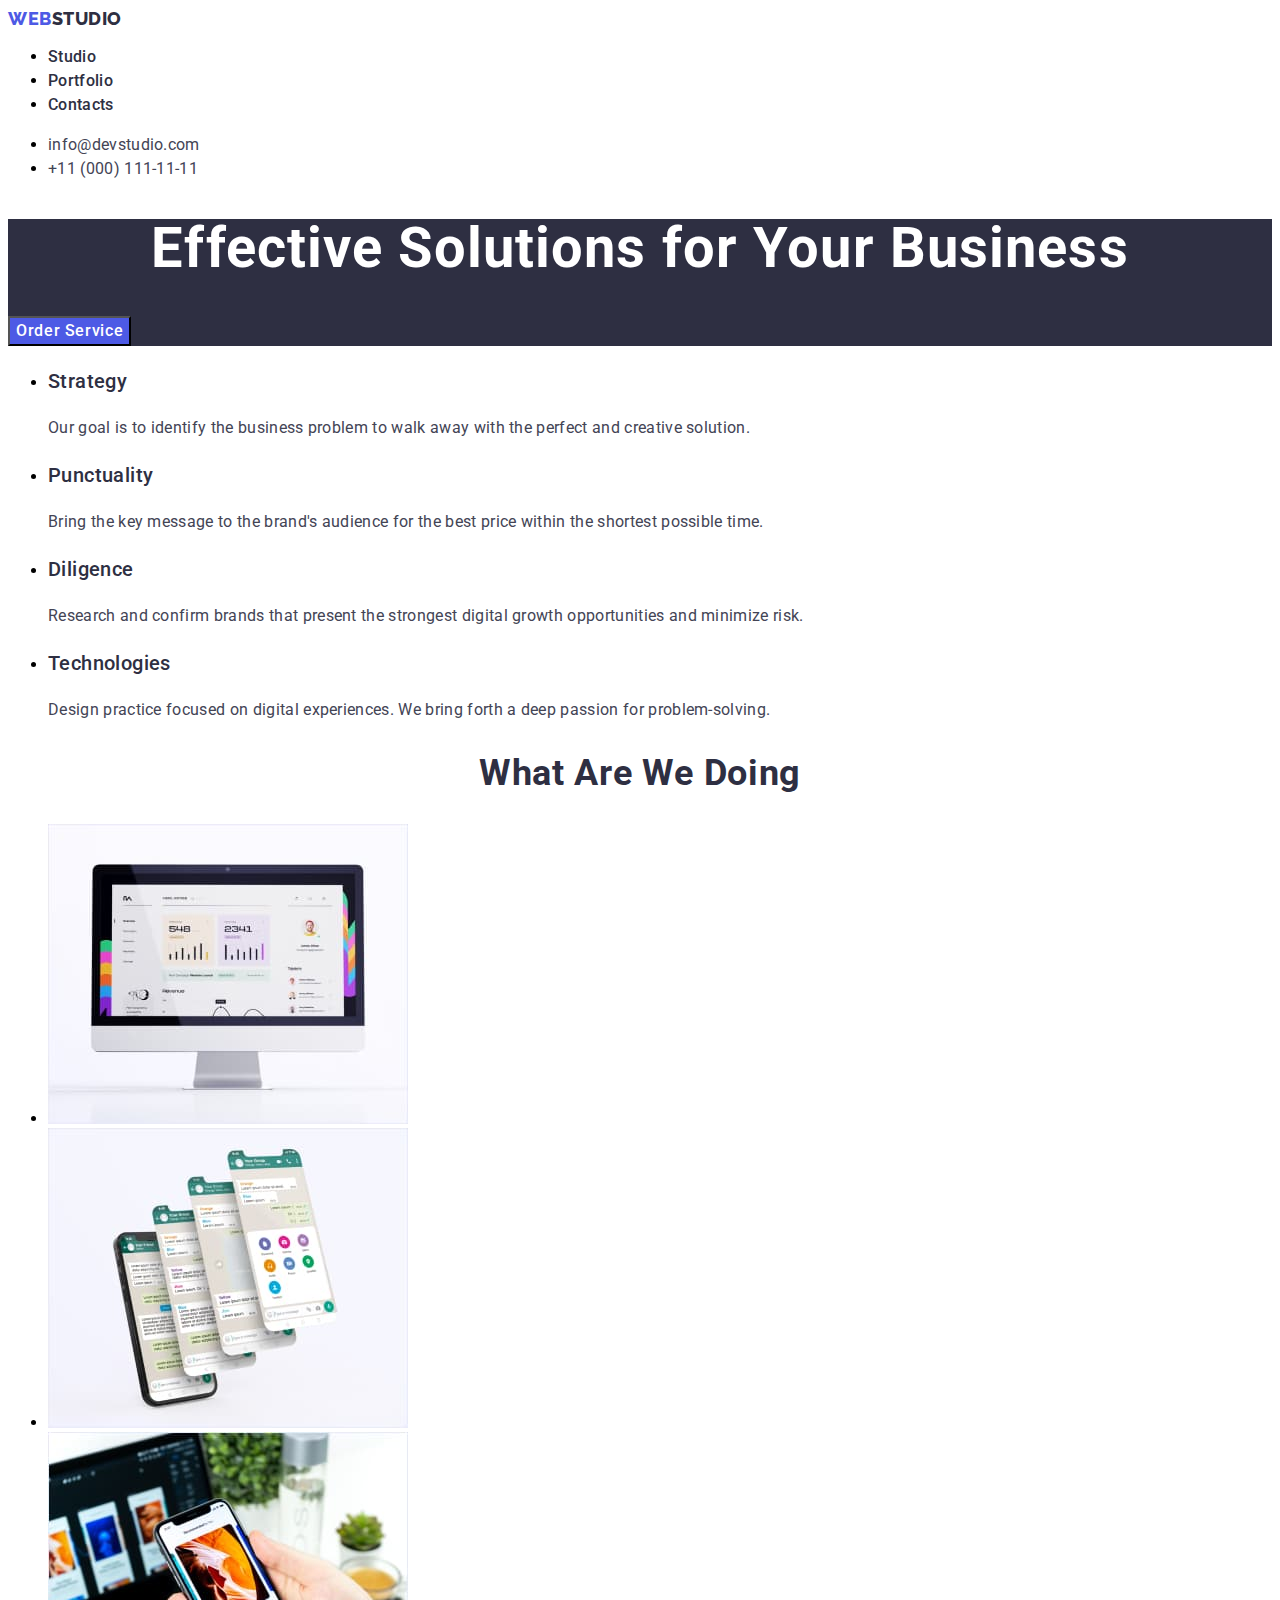
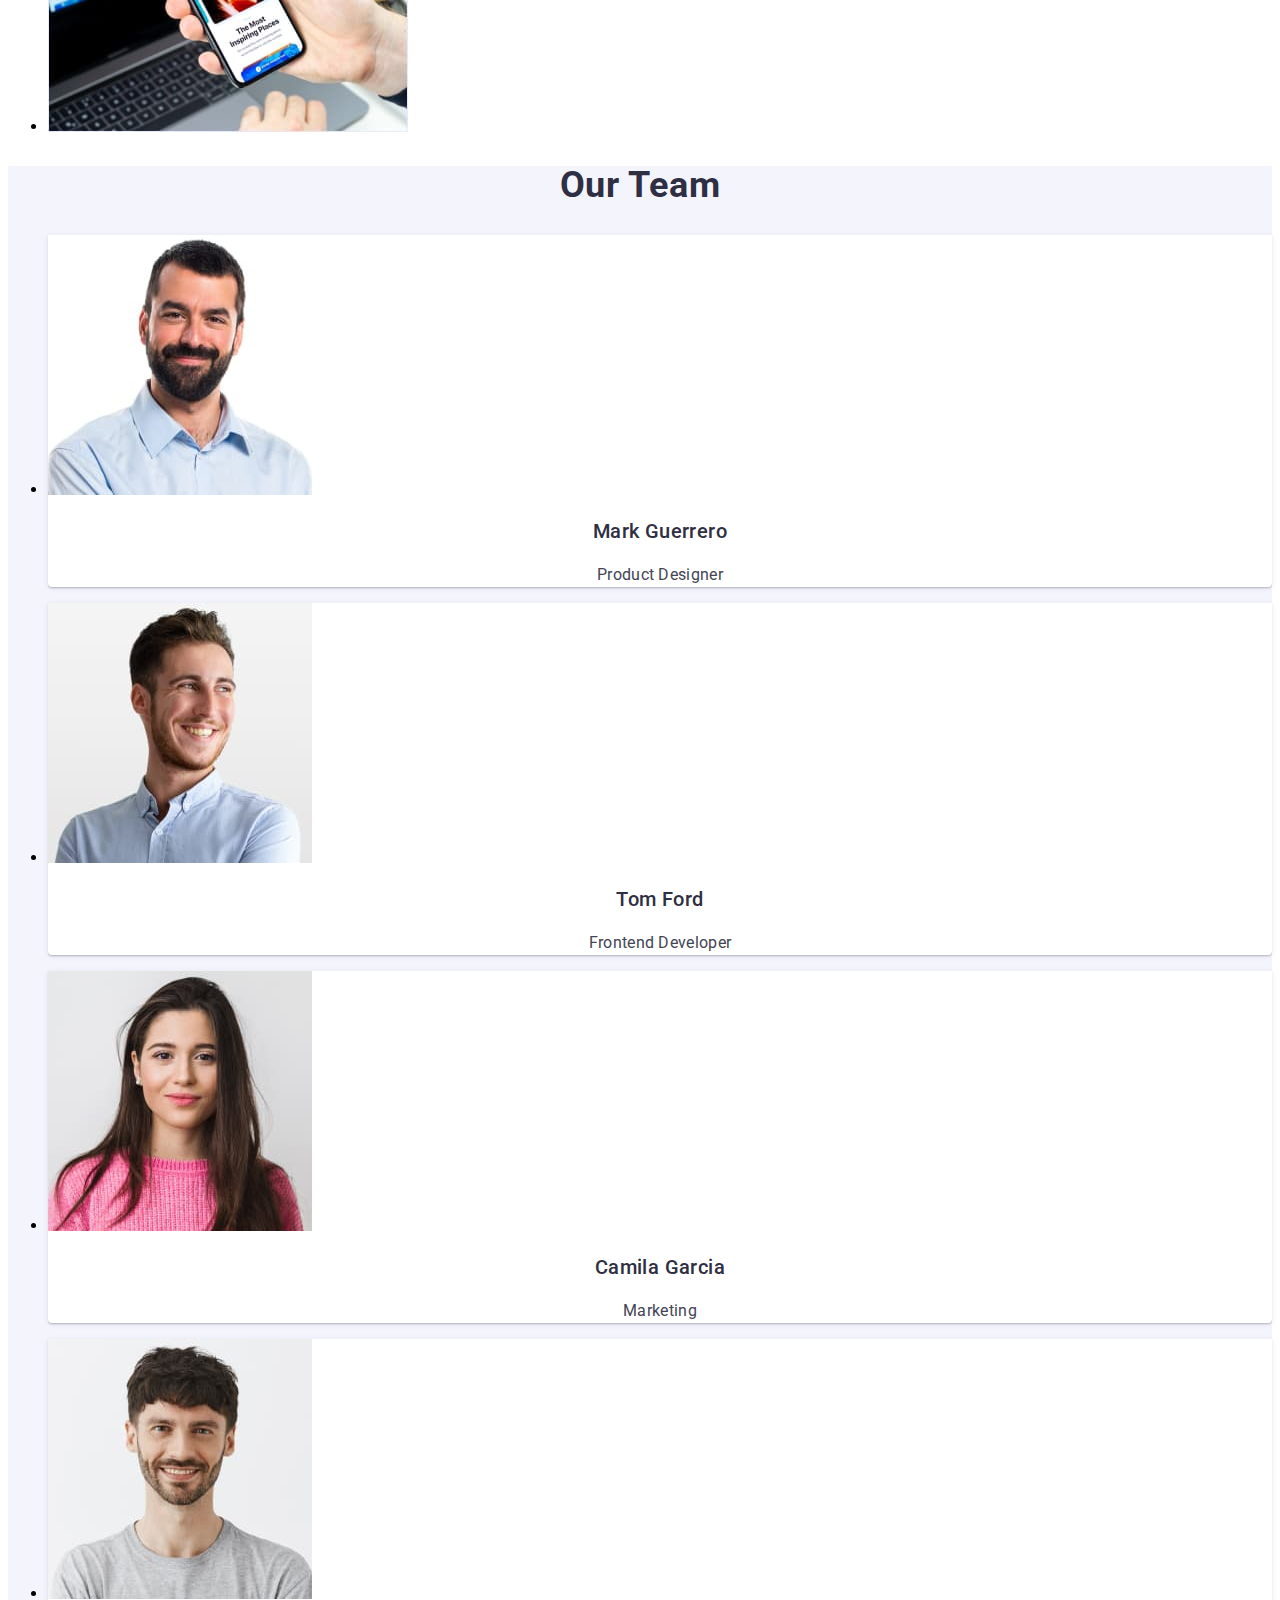
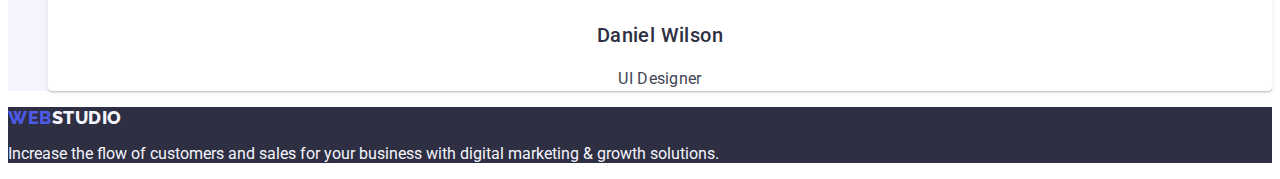
==== index.html @ 06b1358f "near finish" ====
<!DOCTYPE html>
<html lang="en">
  <head>
    <meta charset="utf-8" />
    <meta name="description" content="Solutions for rise your bussines" />
    <title>Business consulting</title>

    <!--fonts-->
    <link rel="preconnect" href="https://fonts.googleapis.com" />
    <link rel="preconnect" href="https://fonts.gstatic.com" crossorigin />
    <link
      href="https://fonts.googleapis.com/css2?family=Raleway:wght@800&family=Roboto:wght@400;500;700;900&display=swap"
      rel="stylesheet"
    />
    <!--custom styles-->
    <link rel="stylesheet" href="./СSS/styles.css" />
  </head>

  <body class="page">
    <!--page header-->
    <header class="header">
      <!--header navigation-->
      <nav class="header-nav">
        <a class="logo" href="./index.html"
          ><span class="header-logo">Web</span>Studio</a
        >
        <ul class="header-list">
          <li class="header-item">
            <a class="header-link" href="./index.html">Studio</a>
          </li>
          <li class="header-item">
            <a class="header-link" href="./portfolio.html">Portfolio</a>
          </li>
          <li class="header-item">
            <a class="header-link" href="#" target="_blank">Contacts</a>
          </li>
        </ul>
      </nav>
      <!--header's contacts-->
      <address class="address">
        <ul class="address-list">
          <li class="address-list">
            <a class="address-link" href="mailto:info@devstudio.com"
              >info@devstudio.com</a
            >
          </li>
          <li class="address-list">
            <a class="address-link" href="tel:+110001111111"
              >+11 (000) 111-11-11</a
            >
          </li>
        </ul>
      </address>
    </header>

    <!--main content-->
    <main class="main-studio">
      <!--hero section-->
      <section class="section section-hero">
        <h1 class="hero-title">Effective Solutions for Your Business</h1>
        <button class="hero-button" type="button">Order Service</button>
      </section>

      <!--benefits section-->
      <section class="section section-benefits">
        <h2 hidden>Advanced</h2>
        <ul class="benefits-list">
          <li class="benefits-item">
            <h3 class="benefits-title">Strategy</h3>
            <p class="benefits-text">
              Our goal is to identify the business problem to walk away with the
              perfect and creative solution.
            </p>
          </li>
          <li class="benefits-item">
            <h3 class="benefits-title">Punctuality</h3>
            <p class="benefits-text">
              Bring the key message to the brand's audience for the best price
              within the shortest possible time.
            </p>
          </li>
          <li class="benefits-item">
            <h3 class="benefits-title">Diligence</h3>
            <p class="benefits-text">
              Research and confirm brands that present the strongest digital
              growth opportunities and minimize risk.
            </p>
          </li>
          <li class="benefits-item">
            <h3 class="benefits-title">Technologies</h3>
            <p class="benefits-text">
              Design practice focused on digital experiences. We bring forth a
              deep passion for problem-solving.
            </p>
          </li>
        </ul>
      </section>

      <!--knowledges section-->
      <section class="section section-knowledges">
        <h2 class="knowledges-title">What are we doing</h2>
        <ul class="knowledges-list">
          <li class="knowledges-item">
            <img
              class="knowledge-img"
              src="./images/main/what-are-we-doing/what-are-we-doing-1.jpg"
              width="360"
              alt="computer"
            />
          </li>
          <li class="knowledges-item">
            <img
              class="knowledge-img"
              src="./images/main/what-are-we-doing/what-are-we-doing-2.jpg"
              width="360"
              alt="phone screen"
            />
          </li>
          <li class="knowledges-item">
            <img
              class="knowledge-img"
              src="./images/main/what-are-we-doing/what-are-we-doing-3.jpg"
              width="360"
              alt="phone"
            />
          </li>
        </ul>
      </section>

      <!--our team section-->
      <section class="section section-team">
        <h2 class="team-title">Our Team</h2>
        <ul class="team-list">
          <li class="team-item">
            <img
              class="team-img"
              src="./images/main/our-team/our-team-1.jpg"
              alt="man"
              width="264"
            />
            <h3 class="team-name">Mark Guerrero</h3>
            <p class="team-position">Product Designer</p>
          </li>
          <li class="team-item">
            <img
              class="team-img"
              src="./images/main/our-team/our-team-2.jpg"
              alt="man"
              width="264"
            />
            <h3 class="team-name">Tom Ford</h3>
            <p class="team-position">Frontend Developer</p>
          </li>
          <li class="team-item">
            <img
              class="team-img"
              src="./images/main/our-team/our-team-3.jpg"
              alt="woman"
              width="264"
            />
            <h3 class="team-name">Camila Garcia</h3>
            <p class="team-position">Marketing</p>
          </li>
          <li class="team-item">
            <img
              class="team-img"
              src="./images/main/our-team/our-team-4.jpg"
              alt="man"
              width="264"
            />
            <h3 class="team-name">Daniel Wilson</h3>
            <p class="team-position">UI Designer</p>
          </li>
        </ul>
      </section>
    </main>

    <!--page footer-->
    <footer class="footer">
      <a class="logo" href="./index.html"
        ><span class="footer-logo-1">Web</span
        ><span class="footer-logo-2">Studio</span>></a
      >
      <p class="footer-text">
        Increase the flow of customers and sales for your business with digital
        marketing & growth solutions.
      </p>
    </footer>
  </body>
</html>
---- СSS/styles.css ----
/* common styles */
.page {
  font-family: roboto;
}
a {
  text-decoration: none;
}
.logo {
  font-family: "Raleway";
  font-style: normal;
  font-weight: 800;
  font-size: 18px;
  line-height: 1.17;
  letter-spacing: 0.03em;
  text-transform: uppercase;
  color: #2e2f42;
}

/* main page */
/* header styles */
.header-logo {
  color: #4d5ae5;
}
.header-link {
  font-family: "Roboto";
  font-style: normal;
  font-weight: 500;
  font-size: 16px;
  line-height: 1.5;
  letter-spacing: 0.02em;
  color: #2e2f42;
}
.header-link:hover,
.header-link:focus {
  color: #404bbf;
}
.address-link {
  font-family: "Roboto";
  font-style: normal;
  font-weight: 400;
  font-size: 16px;
  line-height: 1.5;
  letter-spacing: 0.02em;
  color: #434455;
}
.address-link:hover,
.address-link:focus {
  color: #404bbf;
}

/* hero styles */
.section-hero {
  background-color: #2e2f42;
}
.hero-title {
  font-family: "Roboto";
  font-style: normal;
  font-weight: 700;
  font-size: 56px;
  line-height: 1.07;
  text-align: center;
  letter-spacing: 0.02em;
  color: #ffffff;
}
.hero-button {
  background-color: #4d5ae5;
  font-family: "Roboto";
  font-style: normal;
  font-weight: 500;
  font-size: 16px;
  line-height: 1.5;
  letter-spacing: 0.04em;
  color: #ffffff;
}
.hero-button:hover,
.hero-button:focus {
  background: #404bbf;
}

/* benefits styles */
.benefits-title {
  font-family: "Roboto";
  font-style: normal;
  font-weight: 500;
  font-size: 20px;
  line-height: 1.5;
  letter-spacing: 0.02em;
  color: #2e2f42;
}
.benefits-text {
  font-family: "Roboto";
  font-style: normal;
  font-weight: 400;
  font-size: 16px;
  line-height: 1.5;
  letter-spacing: 0.02em;
  color: #434455;
}

/* knowledge styles */
.knowledges-title {
  font-family: "Roboto";
  font-style: normal;
  font-weight: 700;
  font-size: 36px;
  line-height: 1, 2;
  text-align: center;
  letter-spacing: 0.02em;
  text-transform: capitalize;
  color: #2e2f42;
}

/* team styles */
.section-team {
  background-color: #f4f4fd;
}
.team-title {
  font-family: "Roboto";
  font-style: normal;
  font-weight: 700;
  font-size: 36px;
  line-height: 1.11;
  text-align: center;
  letter-spacing: 0.02em;
  text-transform: capitalize;
  color: #2e2f42;
}
.team-list {
}
.team-item {
  background: #ffffff;
  box-shadow: 0px 1px 6px rgba(46, 47, 66, 0.08),
    0px 1px 1px rgba(46, 47, 66, 0.16), 0px 2px 1px rgba(46, 47, 66, 0.08);
  border-radius: 0px 0px 4px 4px;
}
.team-img {
}
.team-name {
  font-family: "Roboto";
  font-style: normal;
  font-weight: 500;
  font-size: 20px;
  line-height: 1.2;
  text-align: center;
  letter-spacing: 0.02em;
  color: #2e2f42;
}
.team-position {
  font-family: "Roboto";
  font-style: normal;
  font-weight: 400;
  font-size: 16px;
  line-height: 1.5;
  text-align: center;
  letter-spacing: 0.02em;
  color: #434455;
}

/* footer style */
.footer {
  background-color: #2e2f42;
}
.footer-logo-1 {
  color: #4d5ae5;
}
.footer-logo-2 {
  color: #f4f4fd;
}
.footer-text {
  color: #f4f4fd;
}

/* Portfolio page */
.filter-button {
  font-family: "Roboto";
  font-style: normal;
  font-weight: 500;
  font-size: 16px;
  line-height: 1.5;
  align-items: center;
  text-align: center;
  letter-spacing: 0.04em;
  color: #4d5ae5;
  background-color: #f4f4fd;
  border: 1px solid #e7e9fc;
  border-radius: 4px;
}
.filter-button:hover,
.filter-button:focus {
  font-family: "Roboto";
  font-style: normal;
  font-weight: 500;
  font-size: 16px;
  line-height: 1.5;
  align-items: center;
  text-align: center;
  letter-spacing: 0.04em;
  color: #ffffff;
  background: #404bbf;
  box-shadow: 0px 3px 1px rgba(0, 0, 0, 0.1), 0px 2px 1px rgba(0, 0, 0, 0.08),
    0px 2px 2px rgba(0, 0, 0, 0.12);
  border-radius: 4px;
}
.portfolio-item {
  background: #ffffff;
  border: 1px solid #e7e9fc;
}
.portfolio-title {
  font-family: "Roboto";
  font-style: normal;
  font-weight: 500;
  font-size: 20px;
  line-height: 1.2;
  letter-spacing: 0.02em;
  color: #2e2f42;
}
.portfolio-text {
  font-family: "Roboto";
  font-style: normal;
  font-weight: 400;
  font-size: 16px;
  line-height: 1.5;
  letter-spacing: 0.02em;
  color: #434455;
}
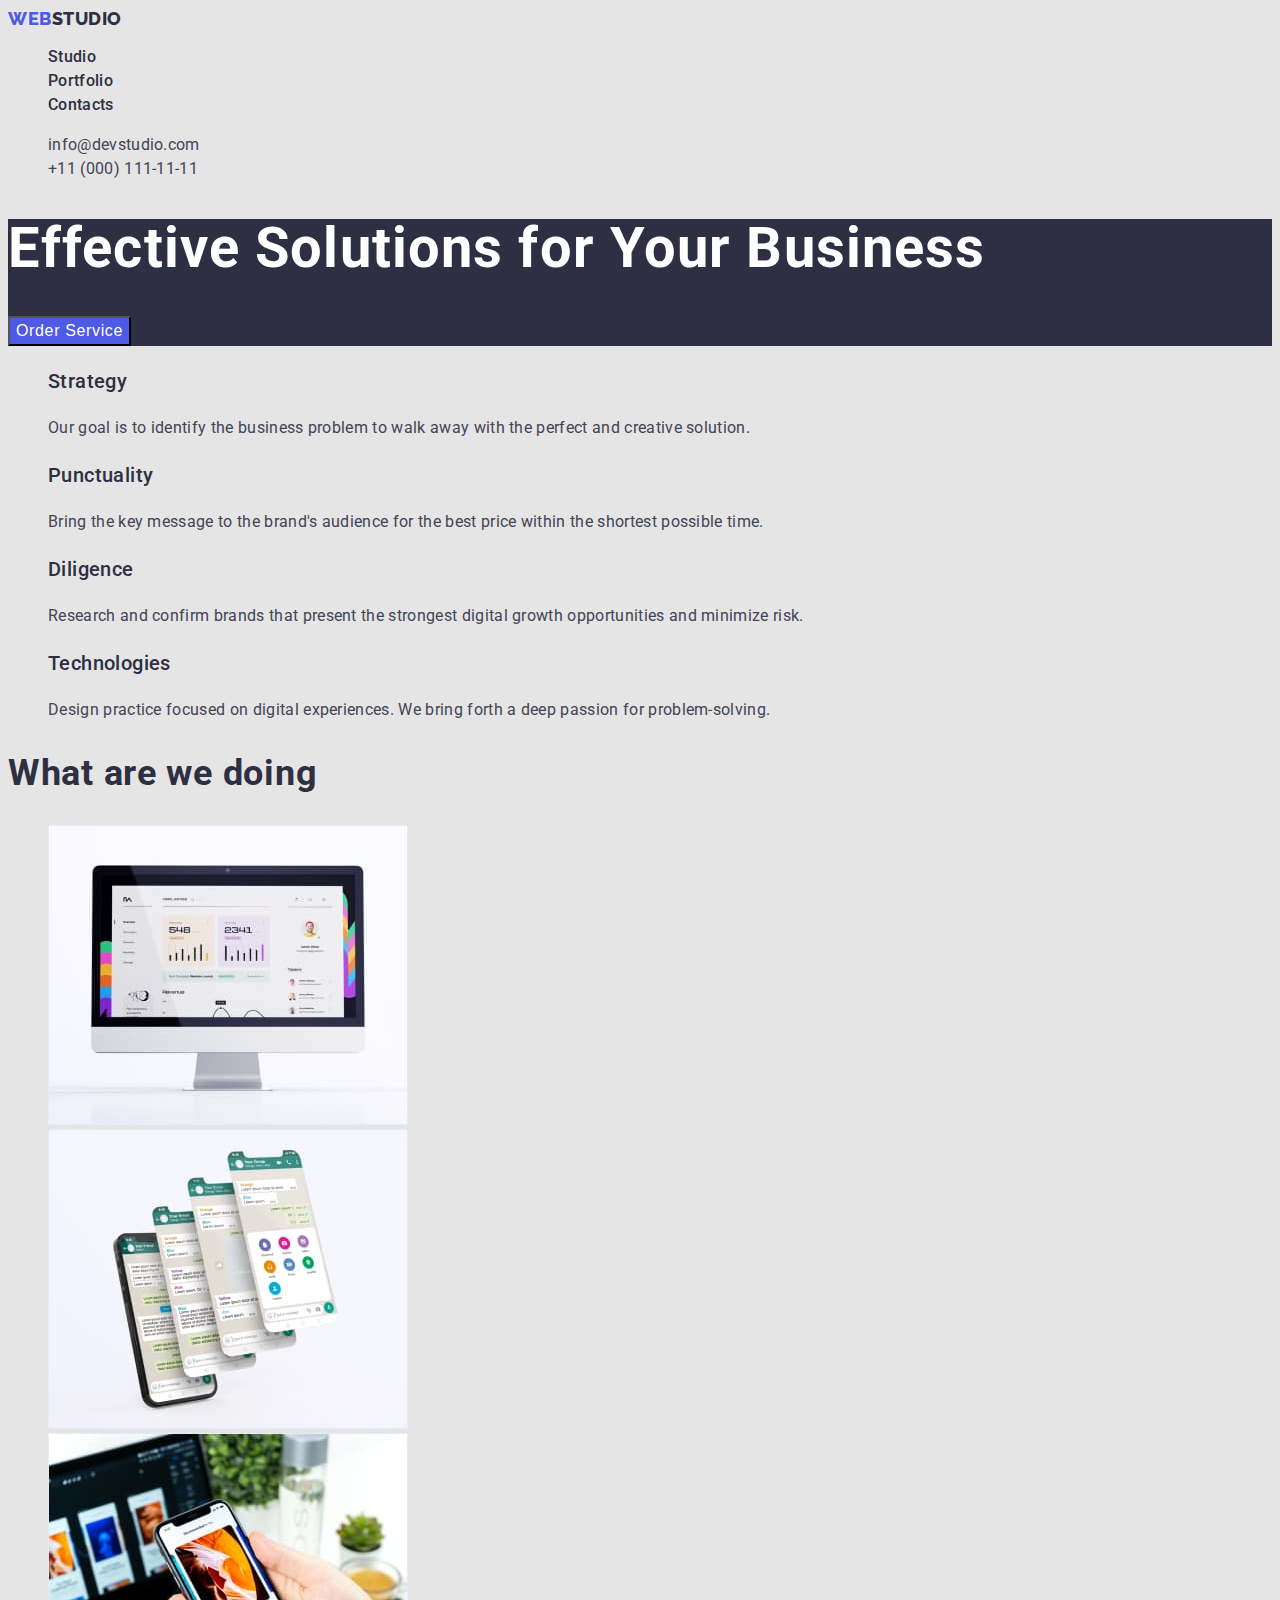
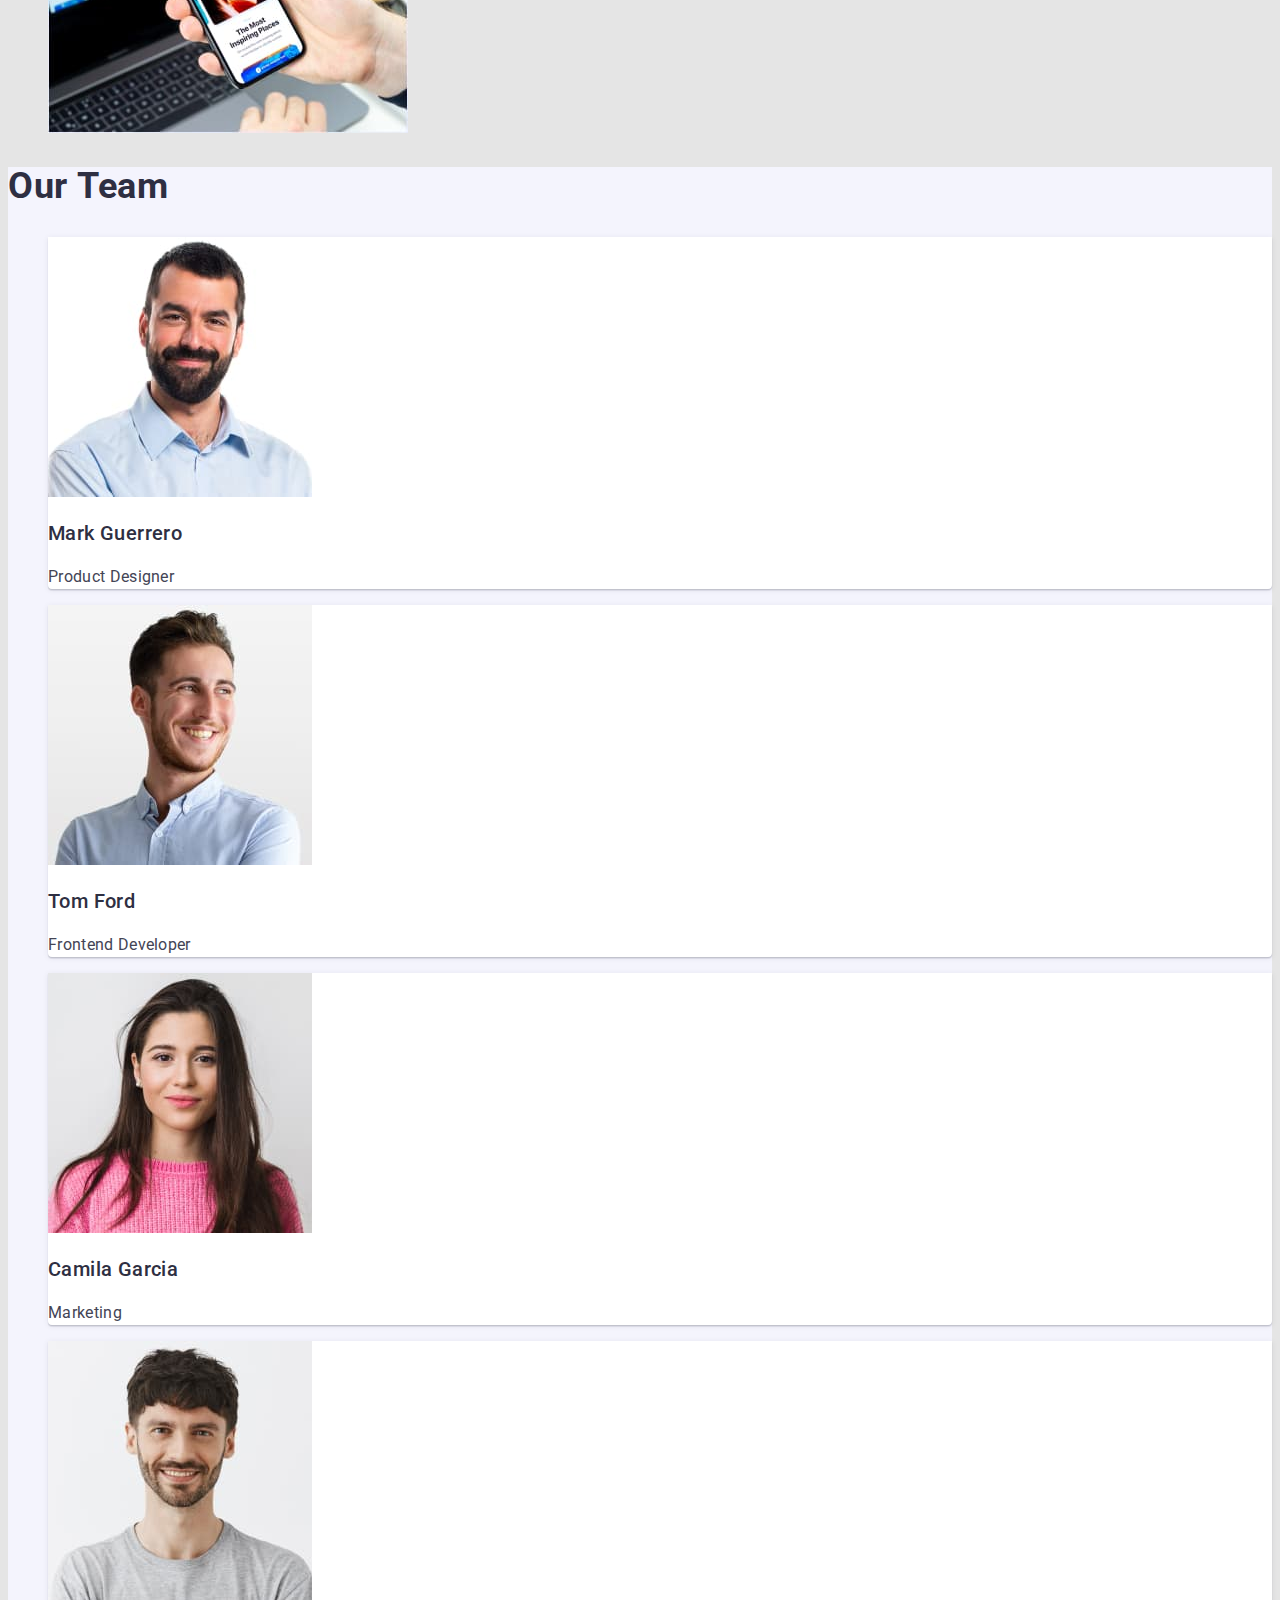
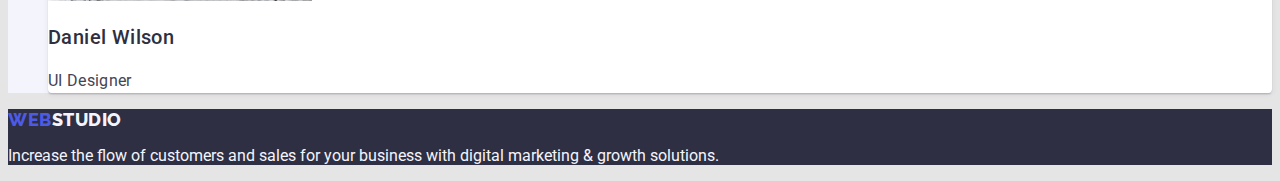
==== commit a1704794: "2" ====
--- a/index.html
+++ b/index.html
@@ -16,7 +16,7 @@
     <link rel="stylesheet" href="./СSS/styles.css" />
   </head>
 
-  <body class="page">
+  <body class="page" style="color:#434455">
     <!--page header-->
     <header class="header">
       <!--header navigation-->
--- a/СSS/styles.css
+++ b/СSS/styles.css
@@ -1,13 +1,17 @@
 /* common styles */
 .page {
-  font-family: roboto;
+  color: #434455;
+  background-color: #E5E5E5;
+  font-family: "Roboto", sans-serif;
+}
+ul {
+  list-style-type: none;
 }
 a {
   text-decoration: none;
 }
 .logo {
   font-family: "Raleway";
-  font-style: normal;
   font-weight: 800;
   font-size: 18px;
   line-height: 1.17;
@@ -22,8 +26,6 @@
   color: #4d5ae5;
 }
 .header-link {
-  font-family: "Roboto";
-  font-style: normal;
   font-weight: 500;
   font-size: 16px;
   line-height: 1.5;
@@ -35,9 +37,7 @@
   color: #404bbf;
 }
 .address-link {
-  font-family: "Roboto";
   font-style: normal;
-  font-weight: 400;
   font-size: 16px;
   line-height: 1.5;
   letter-spacing: 0.02em;
@@ -53,24 +53,19 @@
   background-color: #2e2f42;
 }
 .hero-title {
-  font-family: "Roboto";
-  font-style: normal;
-  font-weight: 700;
   font-size: 56px;
   line-height: 1.07;
-  text-align: center;
   letter-spacing: 0.02em;
   color: #ffffff;
 }
 .hero-button {
   background-color: #4d5ae5;
-  font-family: "Roboto";
-  font-style: normal;
   font-weight: 500;
   font-size: 16px;
   line-height: 1.5;
   letter-spacing: 0.04em;
   color: #ffffff;
+  cursor: pointer;
 }
 .hero-button:hover,
 .hero-button:focus {
@@ -79,8 +74,6 @@
 
 /* benefits styles */
 .benefits-title {
-  font-family: "Roboto";
-  font-style: normal;
   font-weight: 500;
   font-size: 20px;
   line-height: 1.5;
@@ -88,9 +81,6 @@
   color: #2e2f42;
 }
 .benefits-text {
-  font-family: "Roboto";
-  font-style: normal;
-  font-weight: 400;
   font-size: 16px;
   line-height: 1.5;
   letter-spacing: 0.02em;
@@ -99,14 +89,10 @@
 
 /* knowledge styles */
 .knowledges-title {
-  font-family: "Roboto";
-  font-style: normal;
   font-weight: 700;
   font-size: 36px;
-  line-height: 1, 2;
-  text-align: center;
+  line-height: 1.2;
   letter-spacing: 0.02em;
-  text-transform: capitalize;
   color: #2e2f42;
 }
 
@@ -115,17 +101,11 @@
   background-color: #f4f4fd;
 }
 .team-title {
-  font-family: "Roboto";
-  font-style: normal;
   font-weight: 700;
   font-size: 36px;
   line-height: 1.11;
-  text-align: center;
   letter-spacing: 0.02em;
-  text-transform: capitalize;
   color: #2e2f42;
-}
-.team-list {
 }
 .team-item {
   background: #ffffff;
@@ -133,25 +113,16 @@
     0px 1px 1px rgba(46, 47, 66, 0.16), 0px 2px 1px rgba(46, 47, 66, 0.08);
   border-radius: 0px 0px 4px 4px;
 }
-.team-img {
-}
 .team-name {
-  font-family: "Roboto";
-  font-style: normal;
   font-weight: 500;
   font-size: 20px;
   line-height: 1.2;
-  text-align: center;
   letter-spacing: 0.02em;
   color: #2e2f42;
 }
 .team-position {
-  font-family: "Roboto";
-  font-style: normal;
-  font-weight: 400;
   font-size: 16px;
   line-height: 1.5;
-  text-align: center;
   letter-spacing: 0.02em;
   color: #434455;
 }
@@ -172,28 +143,21 @@
 
 /* Portfolio page */
 .filter-button {
-  font-family: "Roboto";
-  font-style: normal;
   font-weight: 500;
   font-size: 16px;
   line-height: 1.5;
-  align-items: center;
-  text-align: center;
   letter-spacing: 0.04em;
   color: #4d5ae5;
   background-color: #f4f4fd;
   border: 1px solid #e7e9fc;
   border-radius: 4px;
+  cursor: pointer;
 }
 .filter-button:hover,
 .filter-button:focus {
-  font-family: "Roboto";
-  font-style: normal;
   font-weight: 500;
   font-size: 16px;
   line-height: 1.5;
-  align-items: center;
-  text-align: center;
   letter-spacing: 0.04em;
   color: #ffffff;
   background: #404bbf;
@@ -206,8 +170,6 @@
   border: 1px solid #e7e9fc;
 }
 .portfolio-title {
-  font-family: "Roboto";
-  font-style: normal;
   font-weight: 500;
   font-size: 20px;
   line-height: 1.2;
@@ -215,9 +177,6 @@
   color: #2e2f42;
 }
 .portfolio-text {
-  font-family: "Roboto";
-  font-style: normal;
-  font-weight: 400;
   font-size: 16px;
   line-height: 1.5;
   letter-spacing: 0.02em;
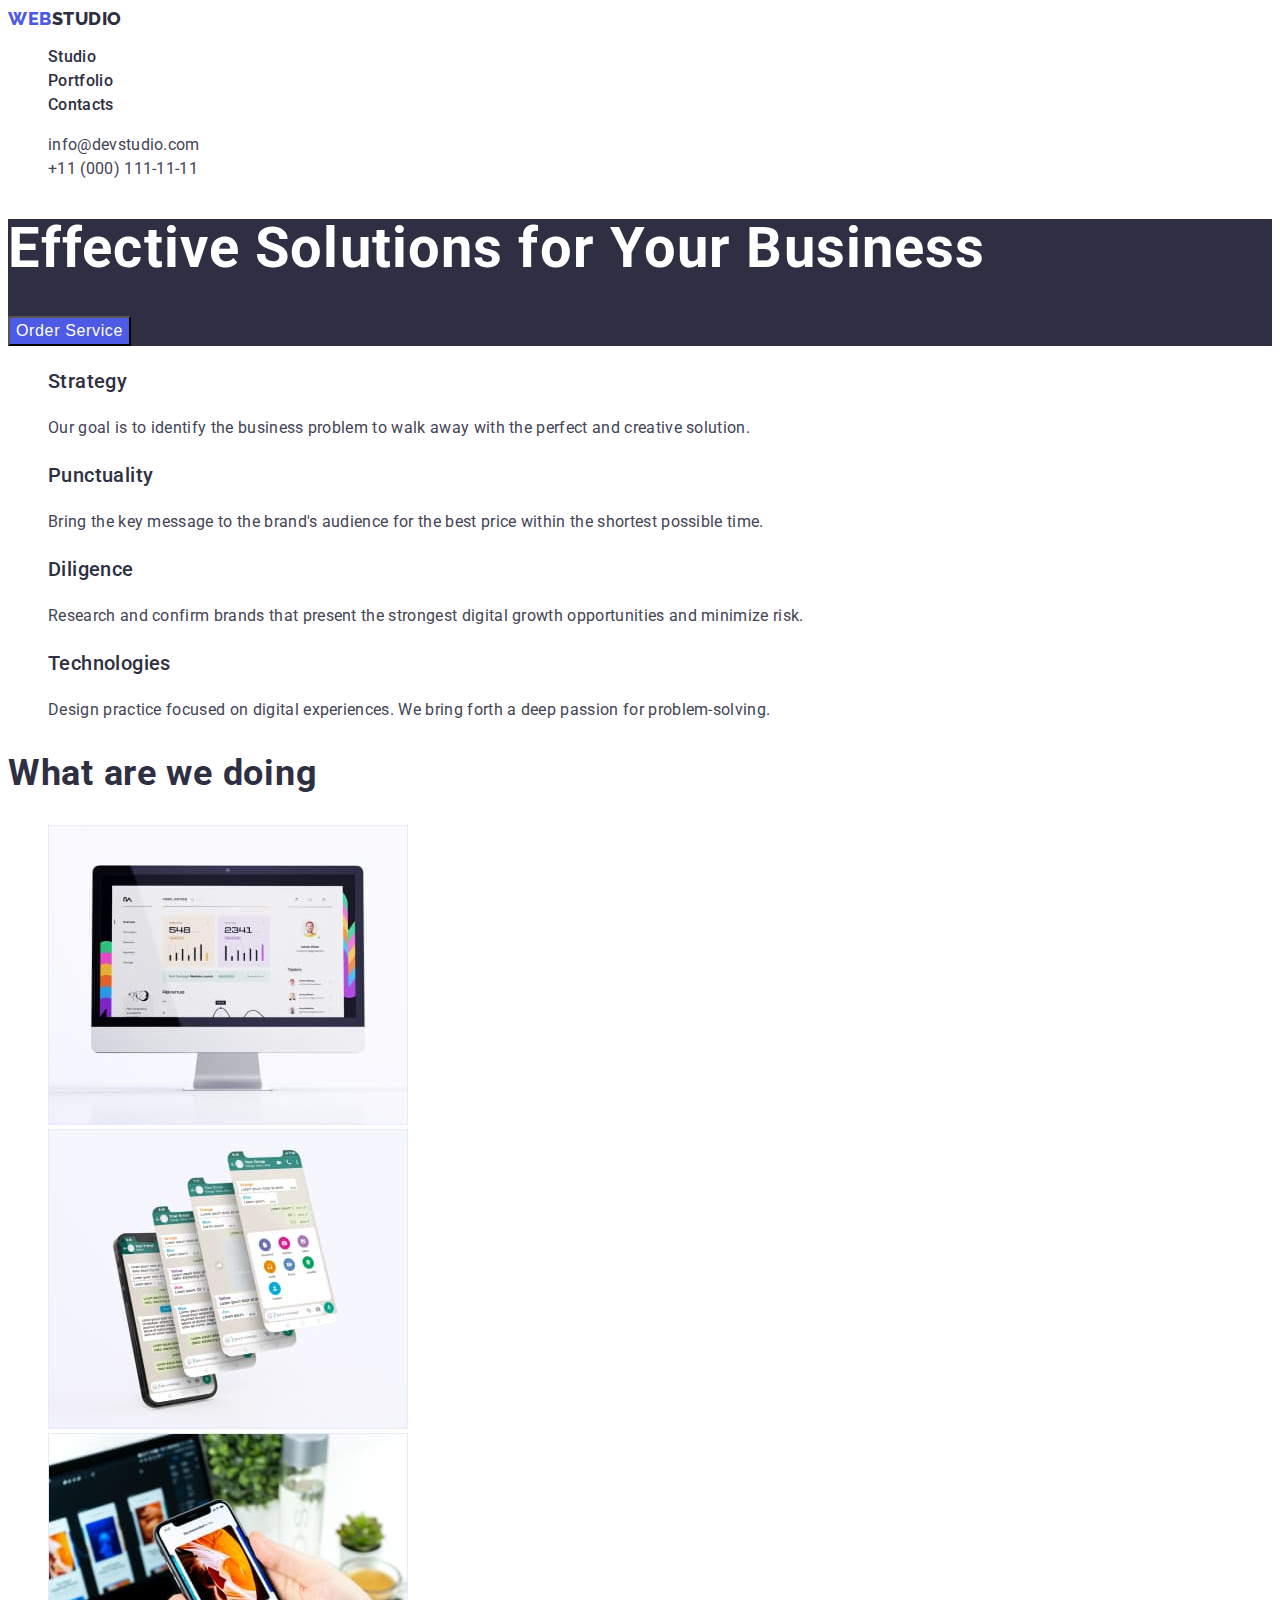
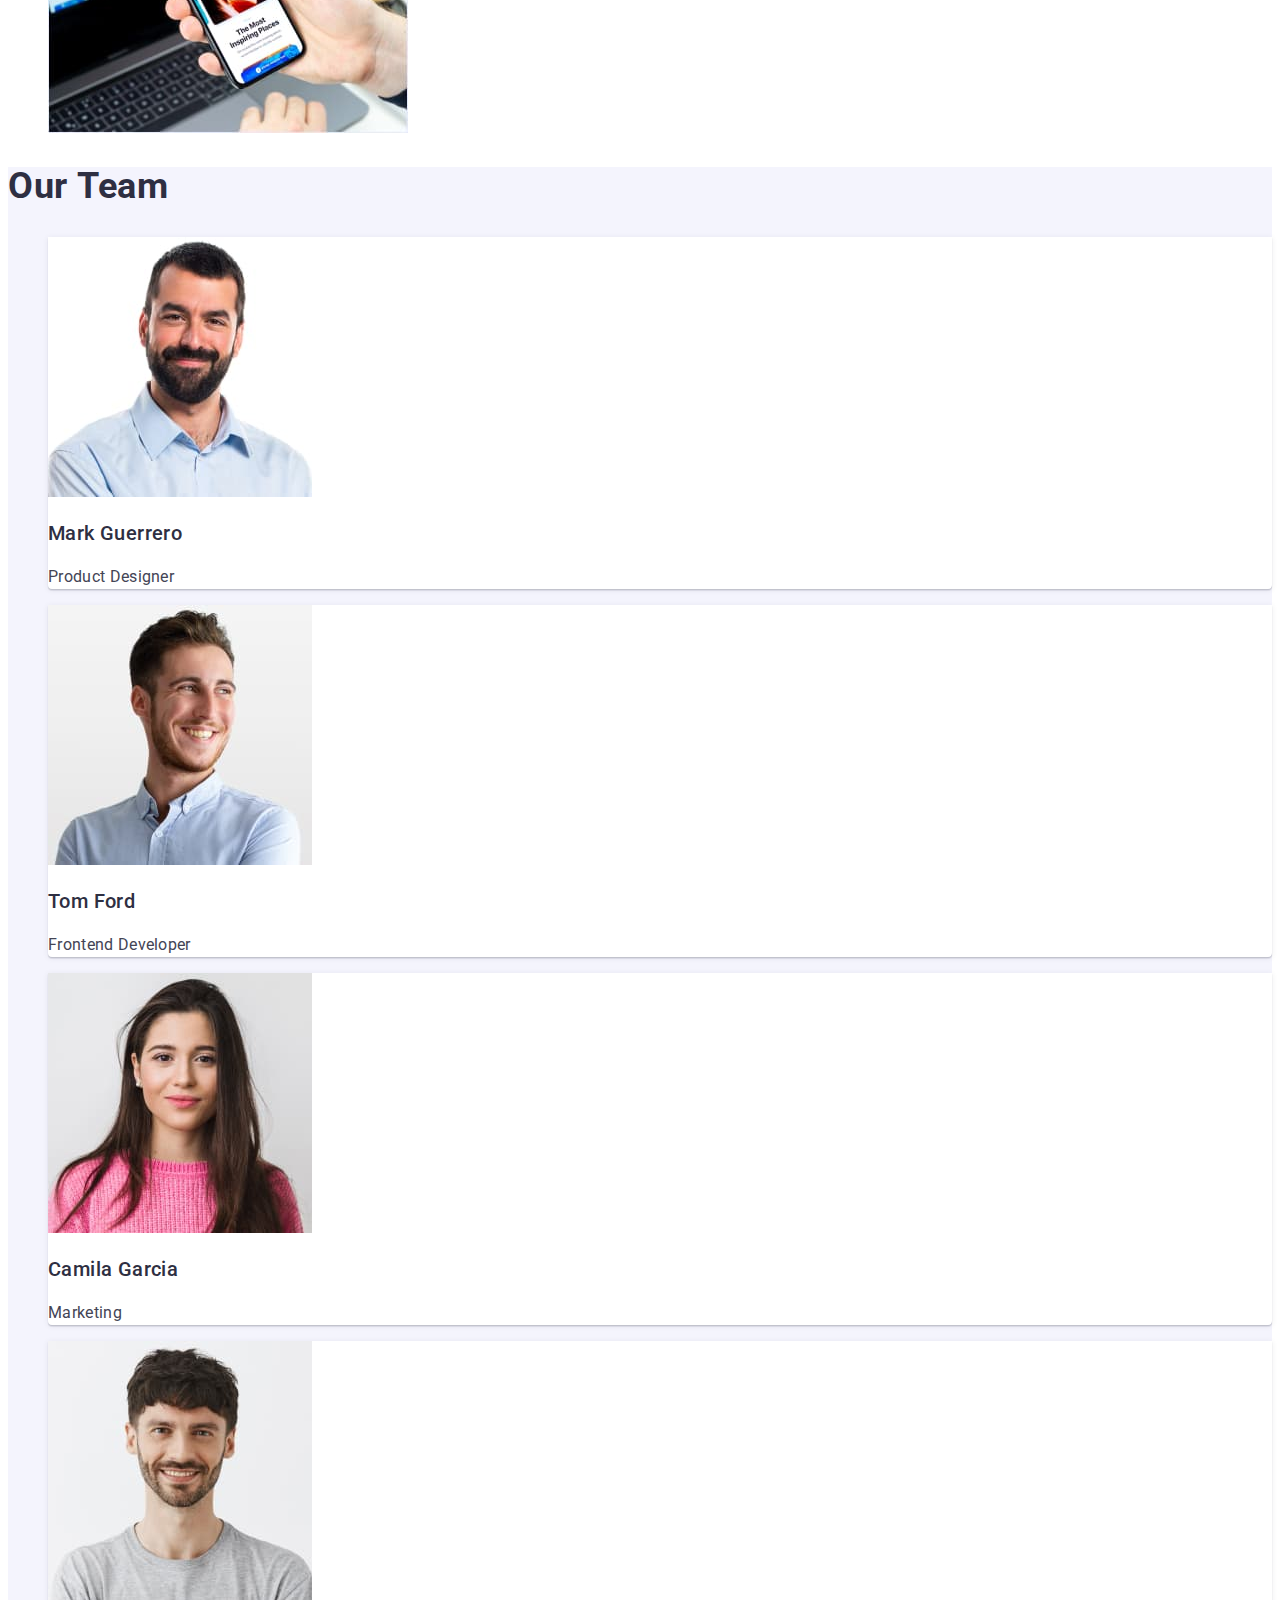
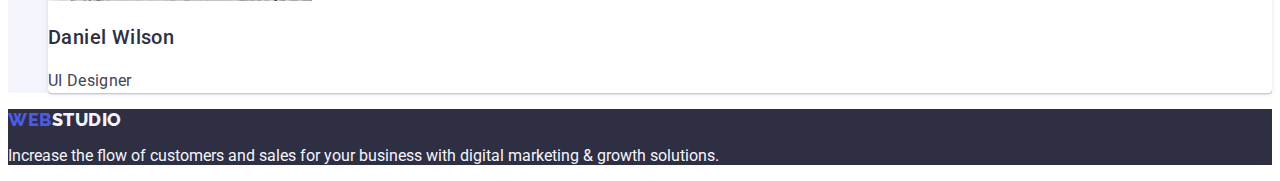
==== commit 4e8dd5c6: "root 3" ====
--- a/index.html
+++ b/index.html
@@ -16,7 +16,7 @@
     <link rel="stylesheet" href="./СSS/styles.css" />
   </head>
 
-  <body class="page" style="color:#434455">
+  <body class="body" style="font-family: 'Roboto',sans-serif; color: #434455; background-color: var(--main-background-color);">
     <!--page header-->
     <header class="header">
       <!--header navigation-->
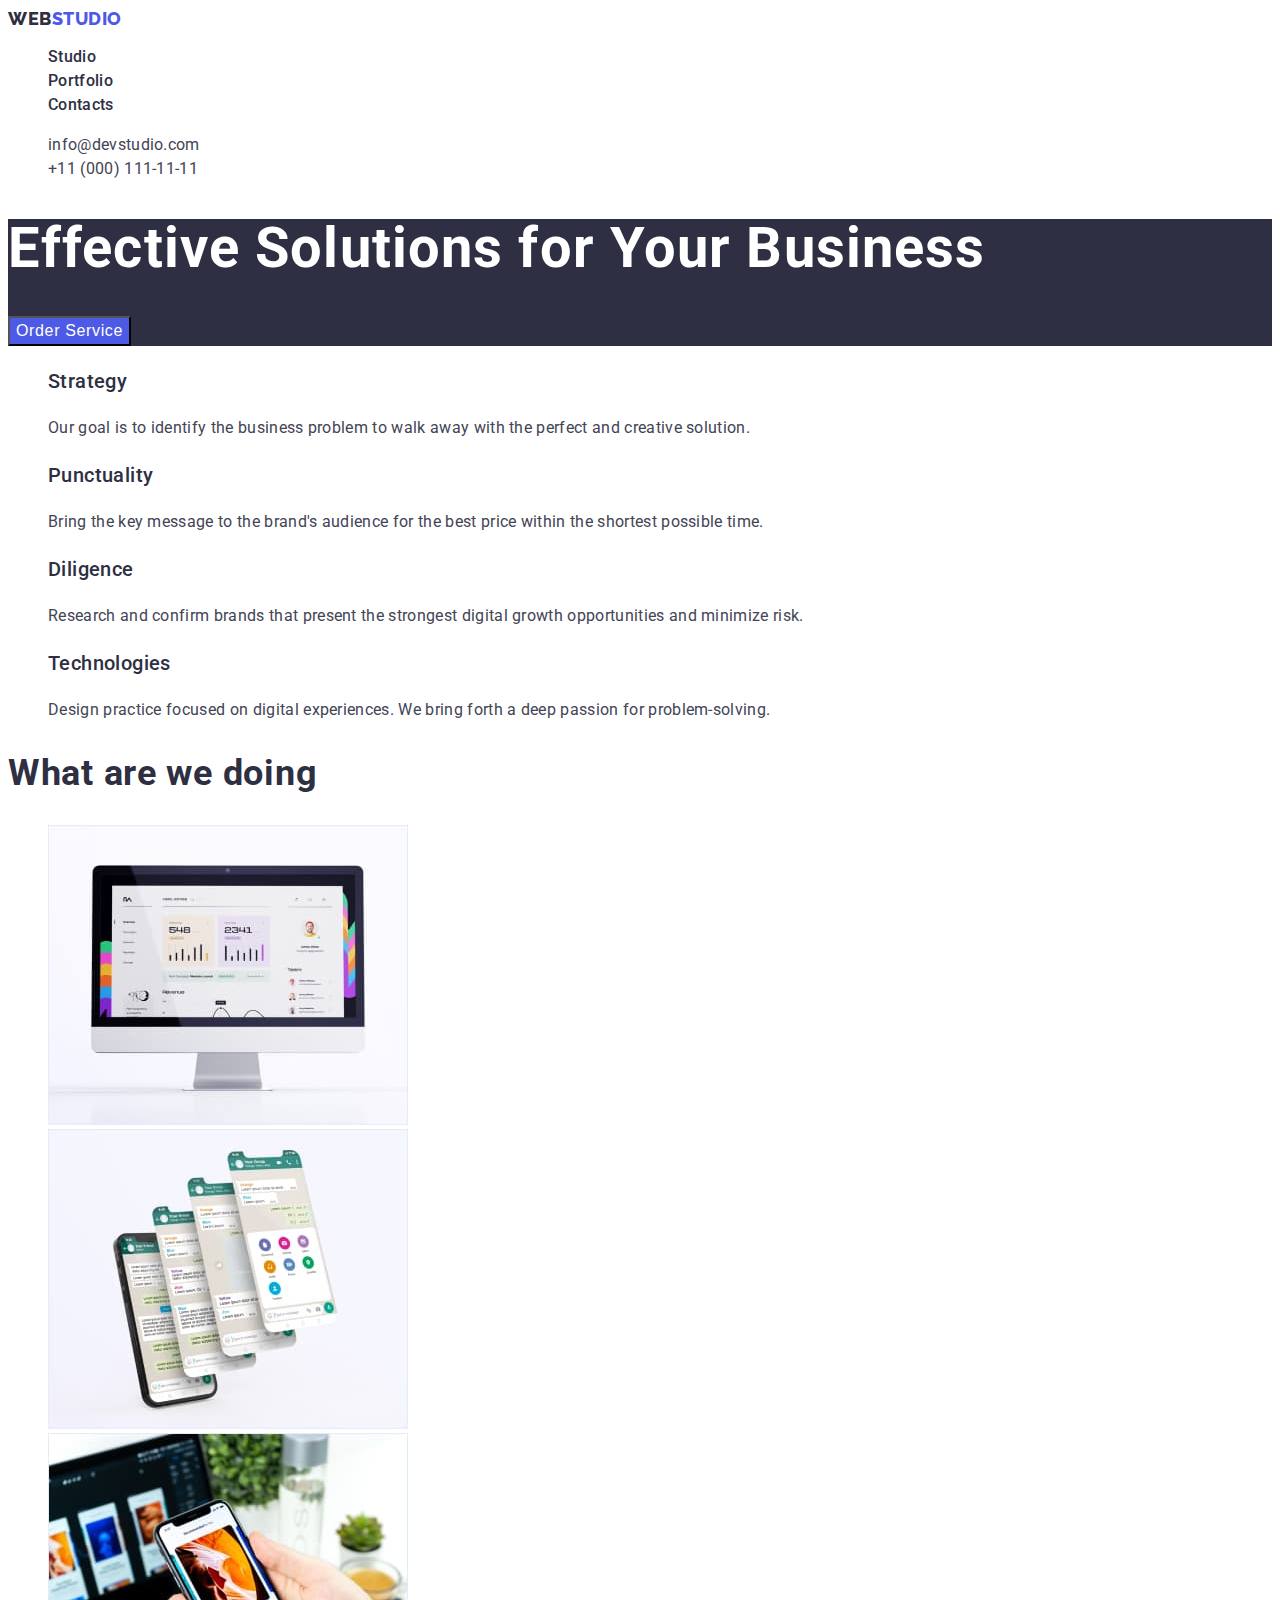
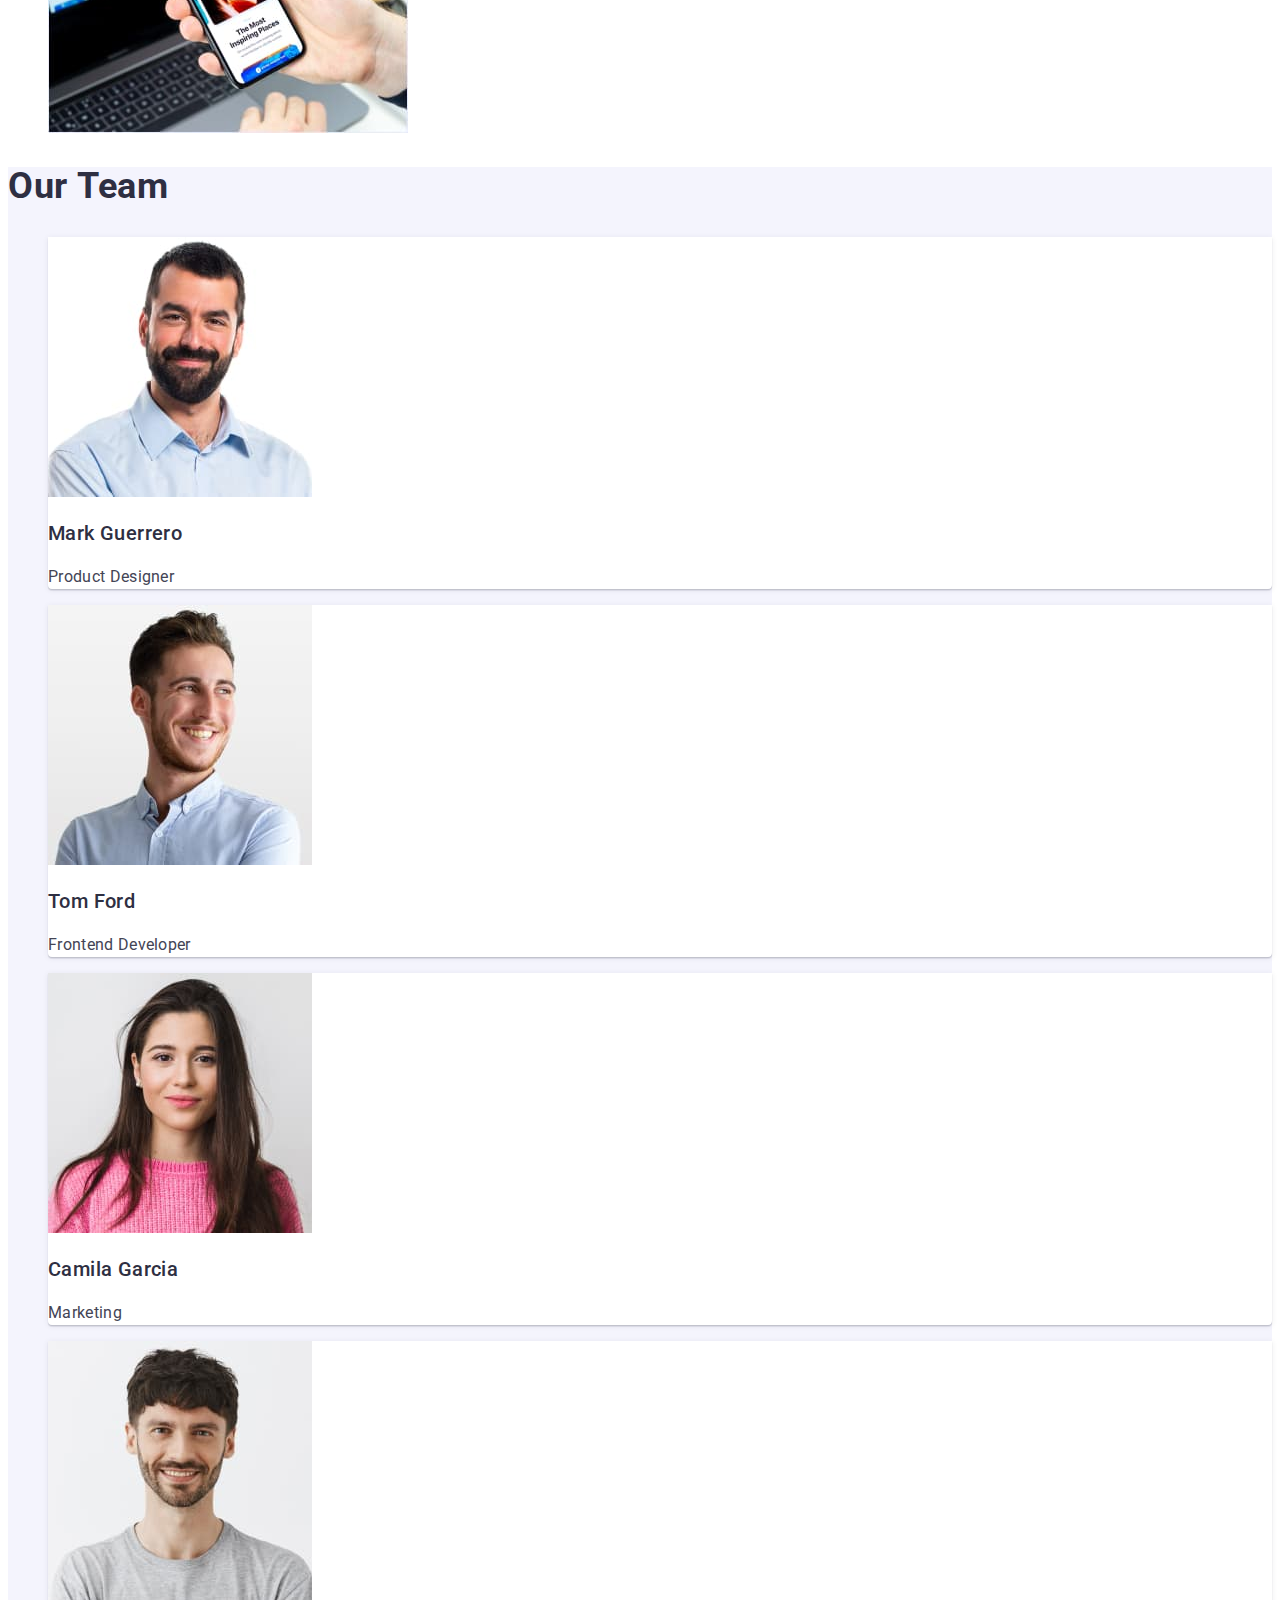
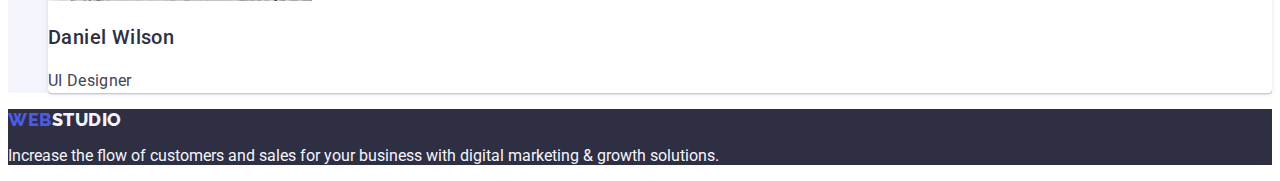
==== commit d1b9d9e2: "1" ====
--- a/index.html
+++ b/index.html
@@ -20,9 +20,9 @@
     <!--page header-->
     <header class="header">
       <!--header navigation-->
-      <nav class="header-nav">
+      <nav class="header-nav list">
         <a class="logo" href="./index.html"
-          ><span class="header-logo">Web</span>Studio</a
+          >Web<span class="header-logo">Studio</span></a
         >
         <ul class="header-list">
           <li class="header-item">
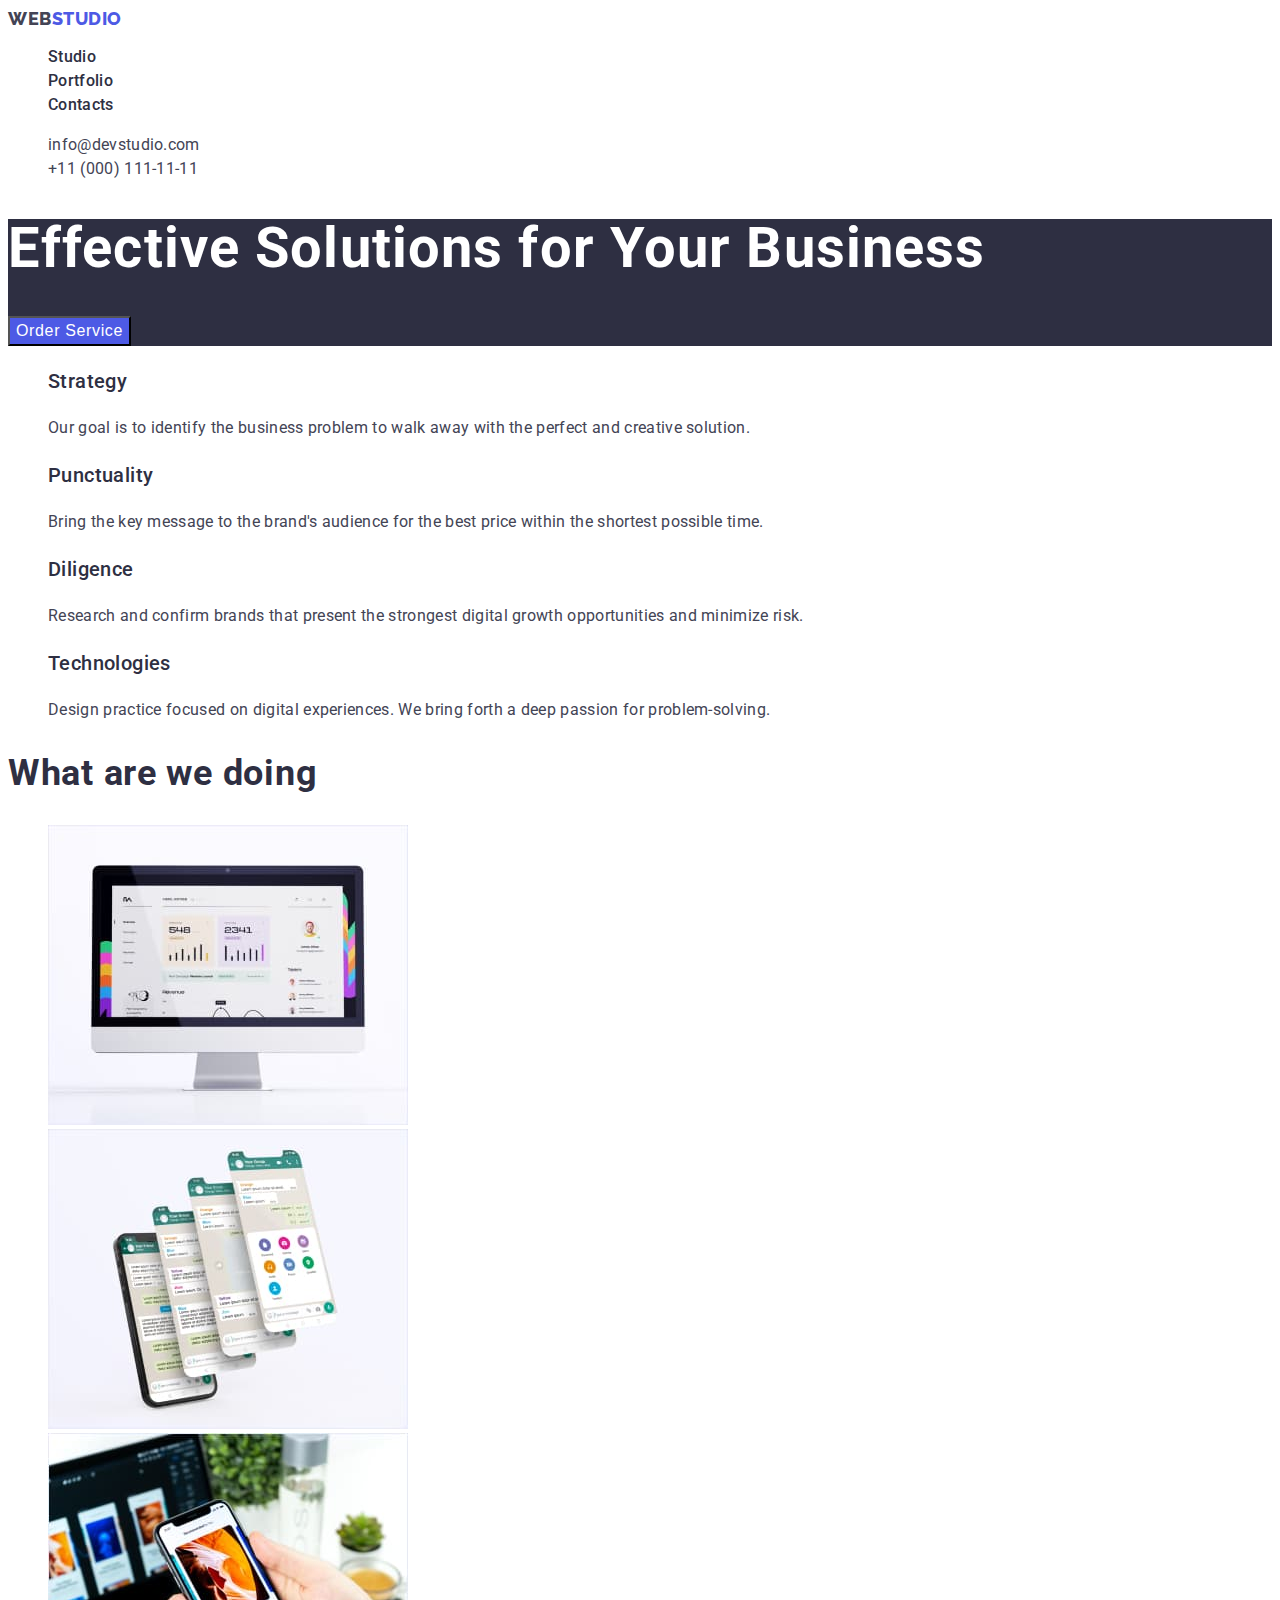
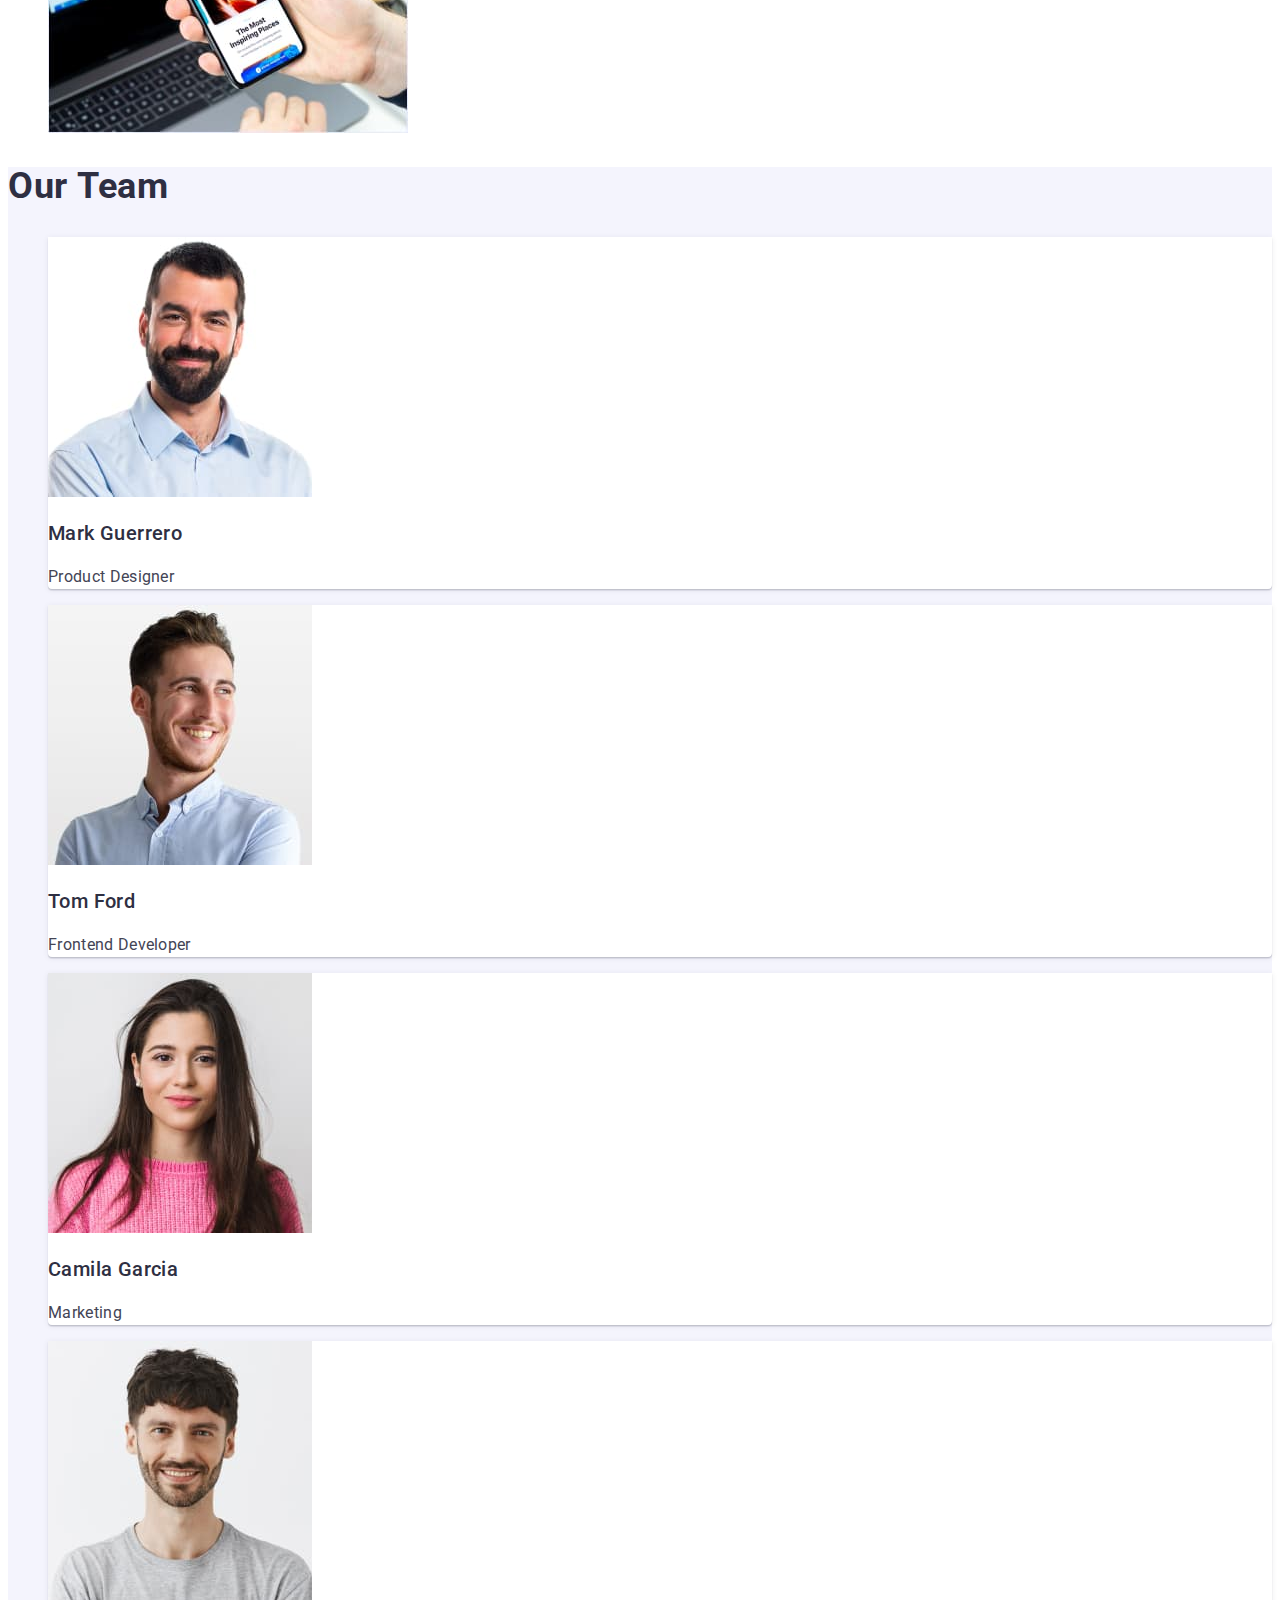
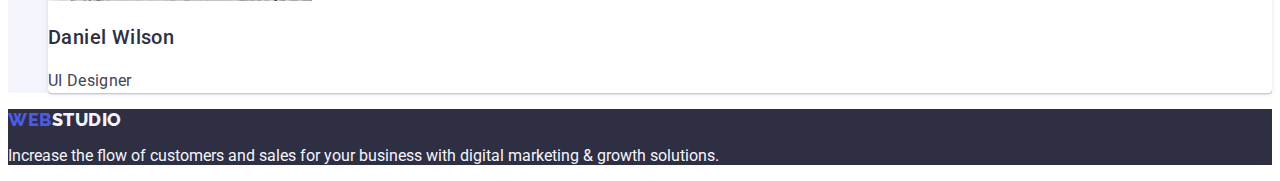
==== commit af32a12f: "3" ====
--- a/index.html
+++ b/index.html
@@ -21,9 +21,20 @@
     <header class="header">
       <!--header navigation-->
       <nav class="header-nav list">
-        <a class="logo" href="./index.html"
-          >Web<span class="header-logo">Studio</span></a
-        >
+        <a
+          class="logo"
+          style="
+            font-family: 'Raleway', sans-serif;
+            font-weight: 800;
+            font-size: 18px;
+            line-height: 1.17;
+            letter-spacing: 0.03em;
+            text-transform: uppercase;
+            color: var(--items-color);
+          "
+          href="./index.html"
+          >Web<span class="header-logo">Studio</span>
+        </a>
         <ul class="header-list">
           <li class="header-item">
             <a class="header-link" href="./index.html">Studio</a>
